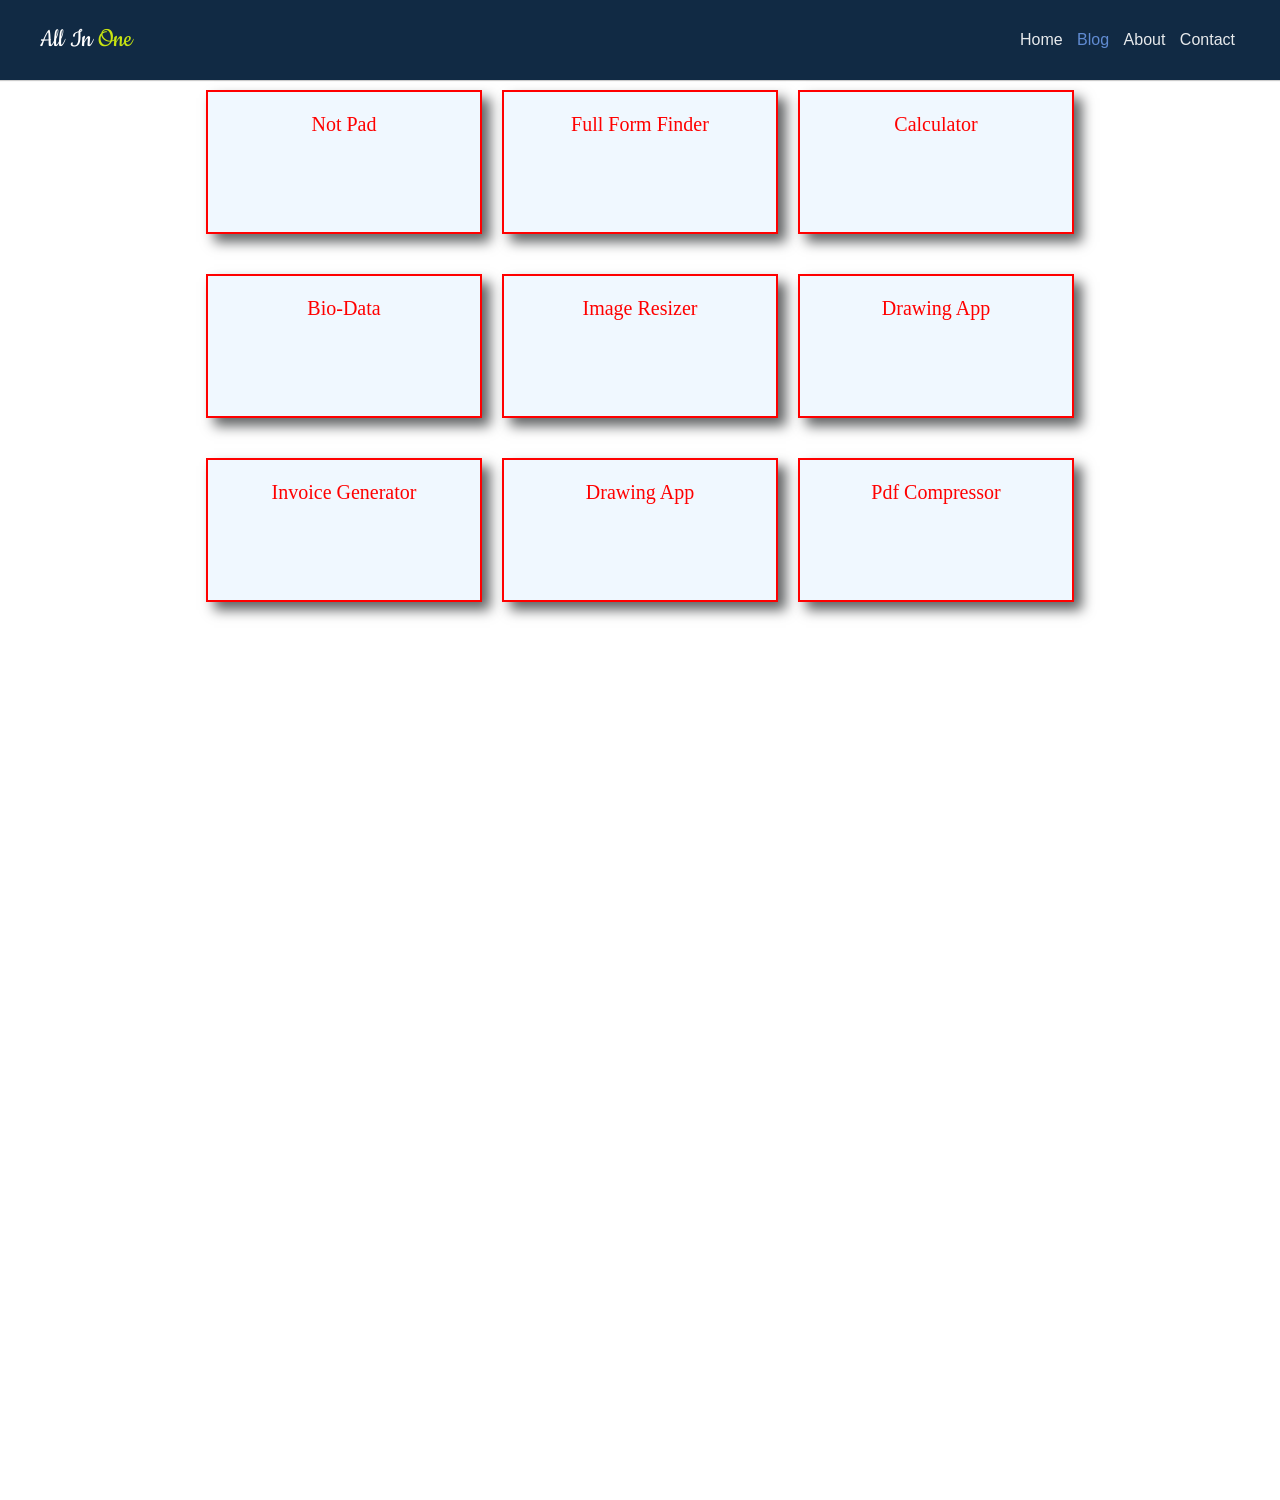
==== index.html @ 32017f0f "Update index.html" ====
<!DOCTYPE html>
<html>

<head>
  <meta charset="utf-8">
  <meta http-equiv="X-UA-Compatible" content="IE=edge">
  <meta name="viewport" content="width=device-width, initial-scale=1">

  <title>All in One</title>

  <link rel="stylesheet" href="assets/demo.css">
  <link rel="stylesheet" href="assets/header-fixed.css">
  <link href='https://fonts.googleapis.com/css?family=Cookie' rel='stylesheet' type='text/css'>
</head>
<style>
 


  /* ================flecbox css ================================= */

  body {
    margin: 0px;
    padding: 0px;
  }

  .flexbox {
    display: flex;
    flex-wrap: wrap;
    justify-content: center;
    gap: 20px;
    padding: 10px;
  }

  .box {
    padding: 10px;
    background-color: aliceblue;
    width: 20%;
    height: 120px;
    border: 2px solid;
    text-align: center;
    margin-bottom: 20px;
    box-shadow: 8px 8px 12px rgb(97, 99, 100);
    text-decoration: none;
  }

  .box:hover,
  .box.active {
    opacity: 1;
    transition: 0.5s;
    background-color: rgb(246, 201, 142);
  }

  #icon {
    align-items: center;
    margin-top: -10px;
  }

  @media only screen and (min-width: 768px) {
    .box {
      width: 60%;
      font-size: 10px;
      color: red;
    }

    .flexbox {
      gap: 20px;
      font-size: 10px;
      color: red;
    }
  }

  @media only screen and (min-width: 1200px) {
    .box {
      width: 20%;
      gap: 20px;
      font-size: 10px;
      color: red;
    }

    .flexbox {
      gap: 20px;
      font-size: 5px;
      color: red;
    }
  }

  .header-fixed {
    background-color: #112a44;
    box-shadow: 0 1px 1px #ccc;
    padding: 20px 40px;
    height: 80px;
    color: #ffffff;
    box-sizing: border-box;
    top: -100px;

    -webkit-transition: top 0.3s;
    transition: top 0.3s;
  }

  .header-fixed .header-limiter {
    max-width: 1200px;
    text-align: center;
    margin: 0 auto;

  }

  .header-fixed-placeholder {
    height: 80px;
    display: none;
  }

  .header-fixed .header-limiter h1 {
    float: left;
    font: normal 28px Cookie, Arial, Helvetica, sans-serif;
    line-height: 40px;
    margin: 0;
  }

  .header-fixed .header-limiter h1 span {
    color: #c8e411;
  }

  .header-fixed .header-limiter a {
    color: #ffffff;
    text-decoration: none;
  }

  .header-fixed .header-limiter nav {
    font: 16px Arial, Helvetica, sans-serif;
    line-height: 40px;
    float: right;
  }

  .header-fixed .header-limiter nav a {
    display: inline-block;
    padding: 0 5px;
    text-decoration: none;
    color: #ffffff;
    opacity: 0.9;
  }

  .header-fixed .header-limiter nav a:hover {
    opacity: 1;
  }

  .header-fixed .header-limiter nav a.selected {
    color: #608bd2;
    pointer-events: none;
    opacity: 1;
  }

  body.fixed .header-fixed {
    padding: 10px 40px;
    height: 50px;
    position: fixed;
    width: 100%;
    top: 0;
    left: 0;
    z-index: 1;
  }

  body.fixed .header-fixed-placeholder {
    display: block;
  }

  body.fixed .header-fixed .header-limiter h1 {
    font-size: 24px;
    line-height: 30px;
  }

  body.fixed .header-fixed .header-limiter nav {
    line-height: 28px;
    font-size: 13px;
  }
  #Head{
    color: red;
    font-size: 20px;
  }


  /* Making the header responsive */

  @media all and (max-width: 600px) {

    .header-fixed {
      padding: 20px 0;
      height: 75px;
      
    }
    #Head{
        font-size: 16px;
        text-decoration: none;
    
        
        
    }

    .header-fixed .header-limiter h1 {
      float: none;
      margin: -8px 0 10px;
      text-align: center;
      font-size: 24px;
      line-height: 1;
    }

    .header-fixed .header-limiter nav {
      line-height: 1;
      float: none;
    }

    .header-fixed .header-limiter nav a {
      font-size: 13px;
    }

    body.fixed .header-fixed {
      display: none;
    }

  }

  body {
    margin: 0;
    padding: 0;
    height: 1500px;
  }
  a {
  text-decoration: none;
}
</style>

<body>

  <header class="header-fixed">
    <div class="header-limiter">
      <h1><a href="#">All In <span>One</span></a></h1>

      <nav>
        <a href="#">Home</a>
        <a href="#" class="selected">Blog</a>
        <a href="#">About</a>
        <a href="#">Contact</a>
      </nav>

    </div>

  </header>
  <div class="header-fixed-placeholder"></div>
  <!-- ========================= flex box div ================================== -->

  <div class="flexbox">
    <div class="box">
      <a href="https://anantprakashgupta.github.io/notes/index.html" class=""><img id="icon" src="https://cdn-icons-png.flaticon.com/128/752/752326.png"
          style="width: 80px" alt="" /><br>
        <span id="Head">Not Pad</span>
      </a>
    
    </div>
    <div class="box">
      <a href="https://anantprakashgupta.github.io/fullformfinder/index.html" class=""><img id="icon"
          src="https://toppng.com/uploads/preview/microsoft-word-2010-icon-microsoft-word-2011-icon-ms-word-icon-mac-11553453190kk0zbcl5sp.png"
          style="width: 80px" alt="" /><br>
        <span id="Head">Full Form Finder </span>
      </a>
      
    </div>
    <div class="box">
      <a href="https://anantprakashgupta.github.io/calculator/index.html" class=""><img id="icon"
          src="https://c0.klipartz.com/pngpicture/808/903/gratis-png-calculadora-iconos-de-la-computadora-calculadora-thumbnail.png"
          style="width: 80px" alt="" /><br>
        <span id="Head">Calculator</span>
      </a>
    
    </div>
    </div>

    <!-- =========================================================== -->
    <div class="flexbox">
      <div class="box">
        <a href="https://anantprakashgupta.github.io/biodataMaker/index.html" class=""><img id="icon" src="https://encrypted-tbn0.gstatic.com/images?q=tbn:ANd9GcSwA_s2G1DOQQmao70KFE2cfL-ZKirl4-Iekw&usqp=CAU" style="width: 80px" alt="" /><br>
          <span id="Head">Bio-Data</span>
        </a>
       
      </div>
      <div class="box">
        <a href="https://anantprakashgupta.github.io/image-resizer/index.html" class=""><img id="icon"
            src="https://s.cafebazaar.ir/images/icons/com.simplemobilephotoresizer-80520856-b1b3-4781-883d-017d4e898f02_512x512.png?x-img=v1/format,type_webp,lossless_false/resize,h_256,w_256,lossless_false/optimize"
            style="width: 80px" alt="" /><br>
          <span id="Head">Image Resizer</span>
        </a>
       
      </div>
      <div class="box">
        <a href="https://anantprakashgupta.github.io/Drawing-App/" class=""><img id="icon"
            src="https://icon-library.com/images/drawing-icon-png/drawing-icon-png-13.jpg"
            style="width: 80px" alt="" /><br>
          <span id="Head">Drawing App</span>
        </a>
   
      </div>
      
    </div>
  

      </div>
      <!-- =========================================================== -->
     
     <!-- =========================================================== -->
       <div class="flexbox">
        <div class="box">
          <a href="https://invoice-generator-tce.netlify.app/" class=""><img id="icon" src="https://e7.pngegg.com/pngimages/300/532/png-clipart-organization-business-invoice-finance-invoice-text-logo-thumbnail.png" style="width: 80px" alt="" /><br>
            <span id="Head">Invoice Generator</span>
          </a>
         
        </div>
       
          <div class="box">
        <a href="https://image-to-png-2ce.netlify.app/" class=""><img id="icon"
            src="https://imgv3.fotor.com/images/homepage-feature-card/change-jpeg-file-to-png-file-icon.jpg"
            style="width: 80px" alt="" /><br>
          <span id="Head">Drawing App</span>
        </a>
   
      </div>
        <div class="box">
          <a href="https://pdf-copmpressor-2ce.netlify.app/" class=""><img id="icon"
              src="https://smallseo.tools/uploads/compress-pdf.png"
              style="width: 80px" alt="" /><br>
            <span id="Head">Pdf Compressor</span>
          </a>
          
        </div>

           <!-- =========================================================== -->
      
      
     
</body>


</html>
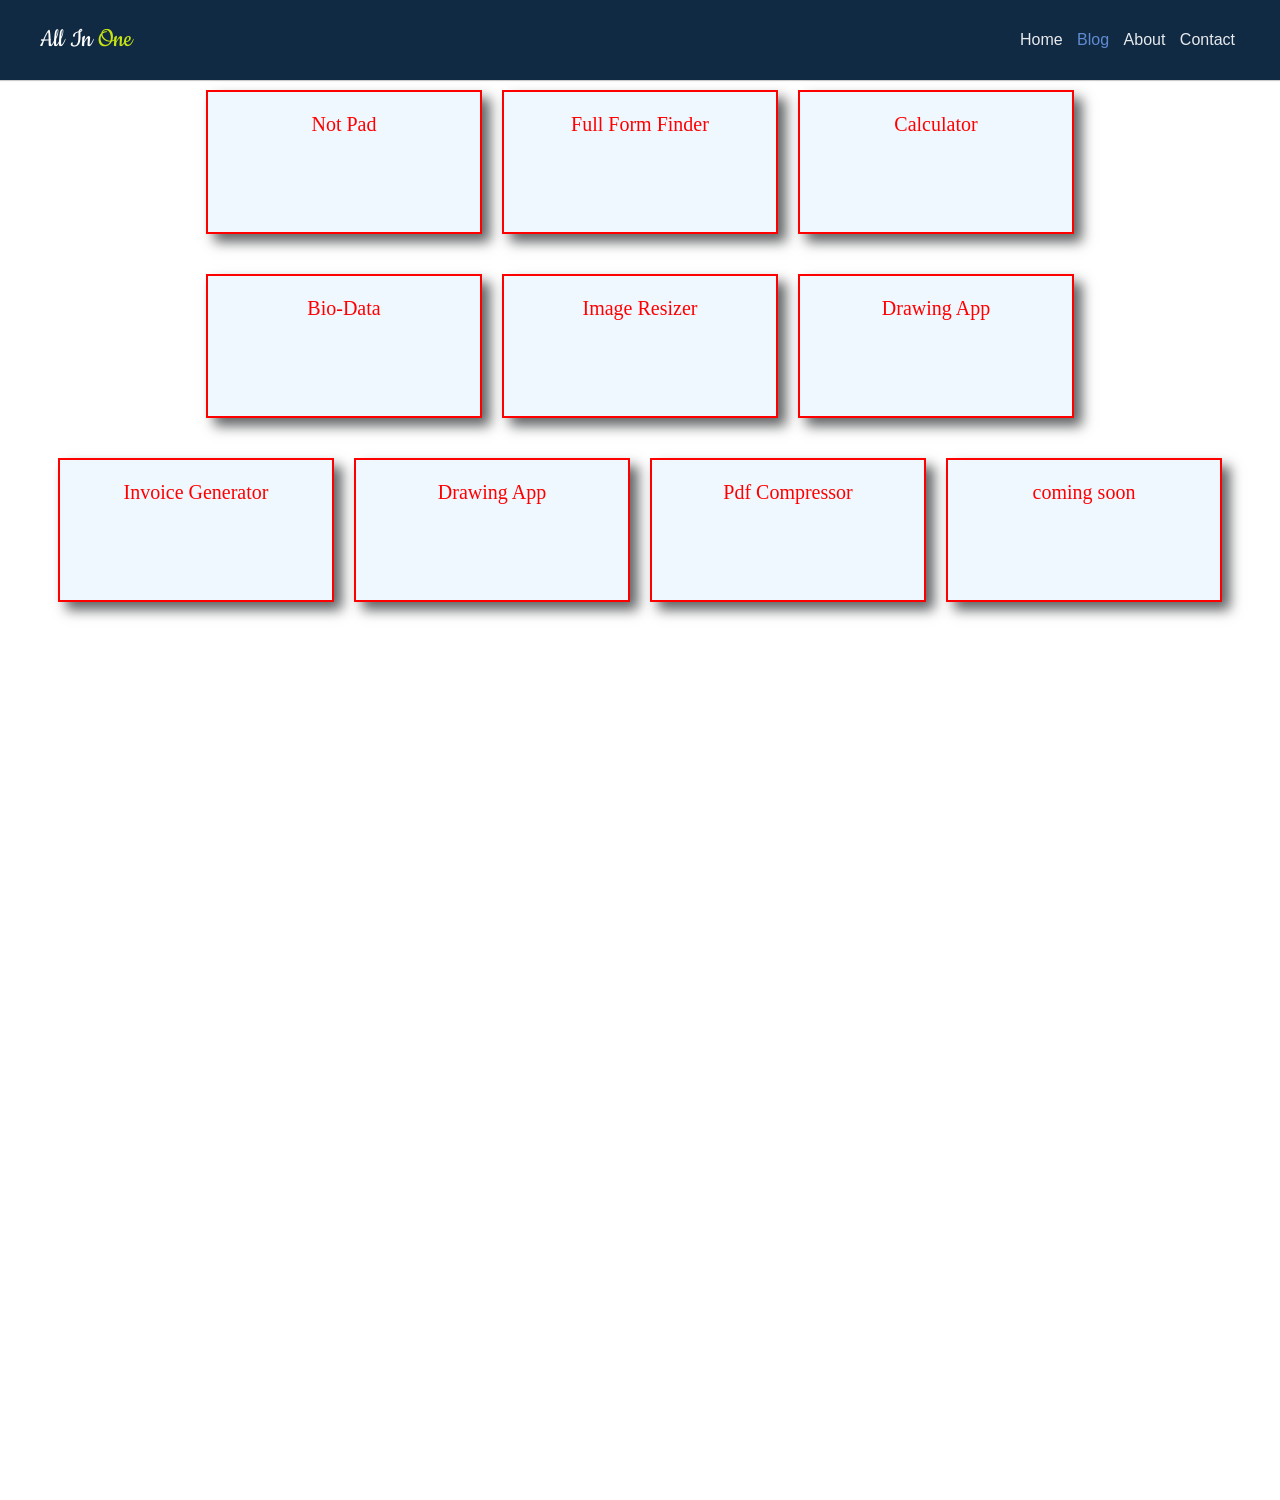
==== commit 967277de: "Update index.html" ====
--- a/index.html
+++ b/index.html
@@ -331,6 +331,15 @@
           
         </div>
 
+             <div class="box">
+          <a href="https://pdf-copmpressor-2ce.netlify.app/" class=""><img id="icon"
+              src=""
+              style="width: 80px" alt="" /><br>
+            <span id="Head">coming soon</span>
+          </a>
+          
+        </div>
+
            <!-- =========================================================== -->
       
       
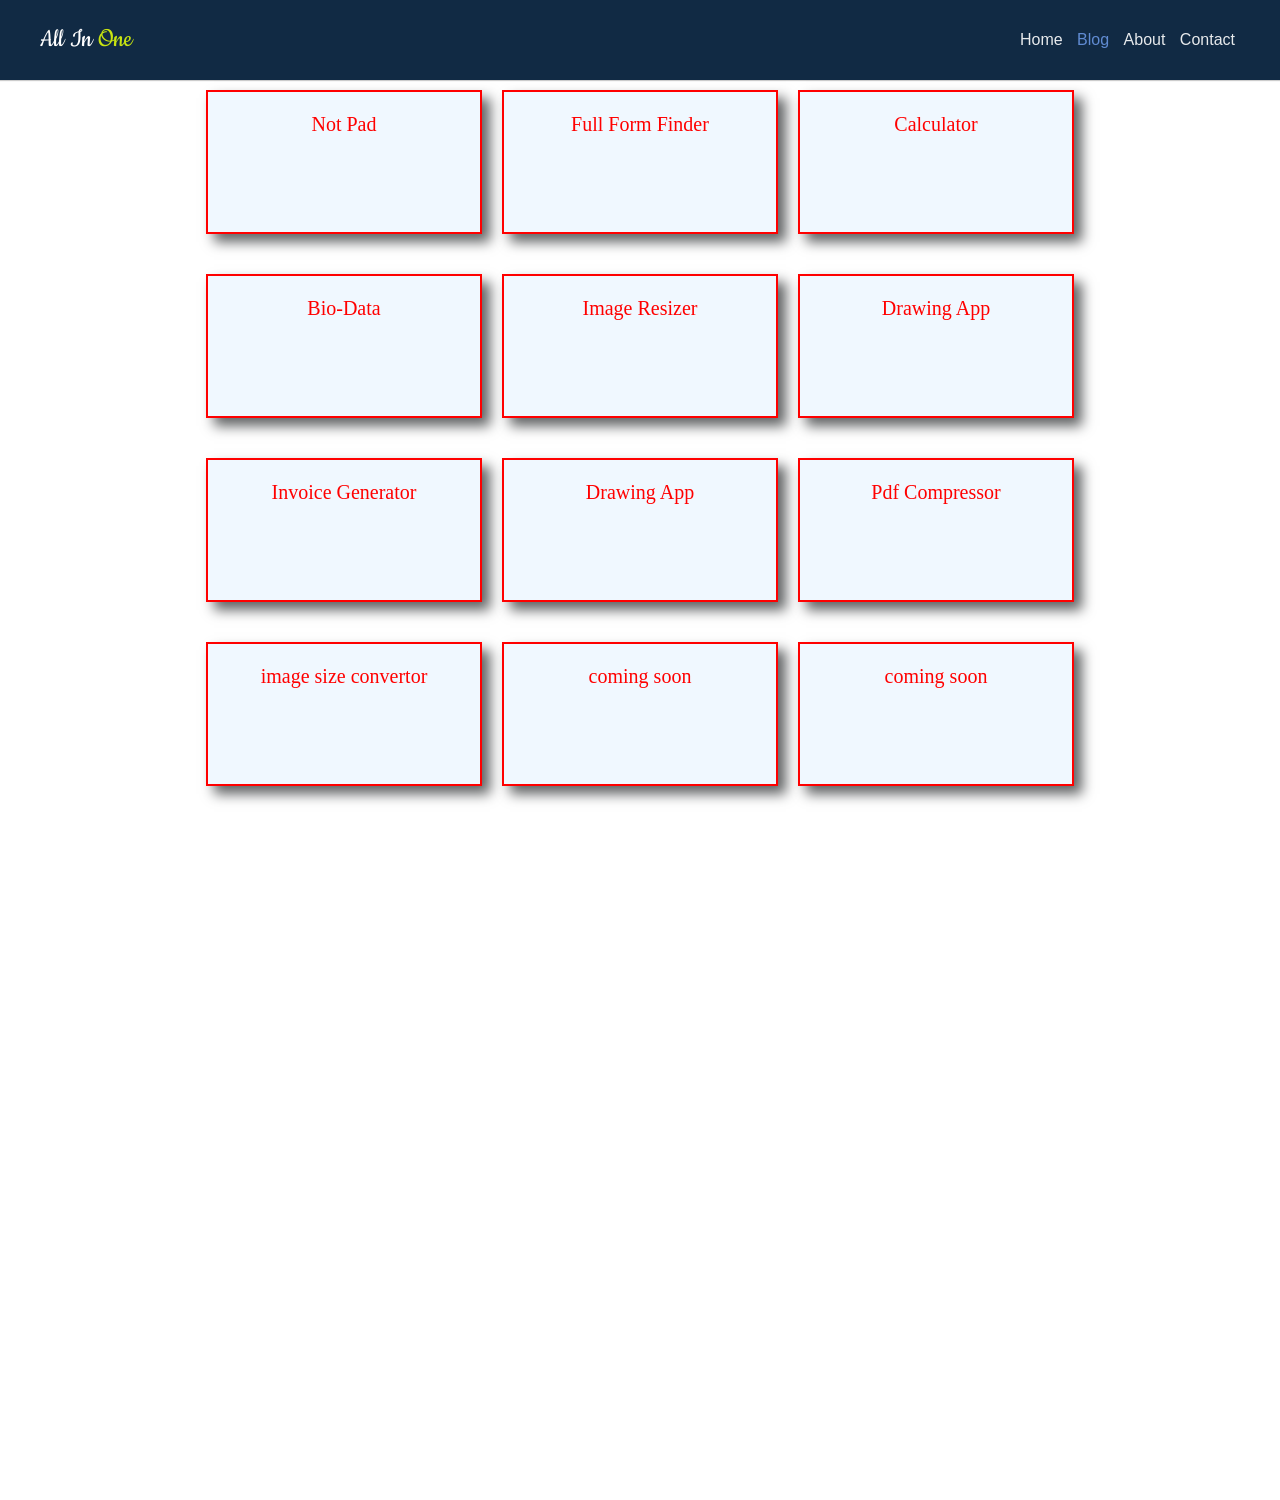
==== commit 1ccd5165: "Update index.html" ====
--- a/index.html
+++ b/index.html
@@ -330,17 +330,37 @@
           </a>
           
         </div>
-
-             <div class="box">
+       </div>
+       <!-- ======================== 4 =================================== -->
+        <div class="flexbox">
+        <div class="box">
+          <a href="https://imagecompressor-2ce.netlify.app/" class=""><img id="icon" src="https://i.pinimg.com/originals/0a/70/46/0a70465487e966bc4ce8b5ad884e0267.jpg" style="width: 80px" alt="" /><br>
+            <span id="Head">image size convertor</span>
+          </a>
+         
+        </div>
+       
+          <div class="box">
+        <a href="https://image-to-png-2ce.netlify.app/" class=""><img id="icon"
+            src="https://imgv3.fotor.com/images/homepage-feature-card/change-jpeg-file-to-png-file-icon.jpg"
+            style="width: 80px" alt="" /><br>
+          <span id="Head">coming soon</span>
+        </a>
+   
+      </div>
+        <div class="box">
           <a href="https://pdf-copmpressor-2ce.netlify.app/" class=""><img id="icon"
-              src=""
+              src="https://smallseo.tools/uploads/compress-pdf.png"
               style="width: 80px" alt="" /><br>
             <span id="Head">coming soon</span>
           </a>
           
         </div>
-
-           <!-- =========================================================== -->
+       </div>
+  
+        
+
+    
       
       
      
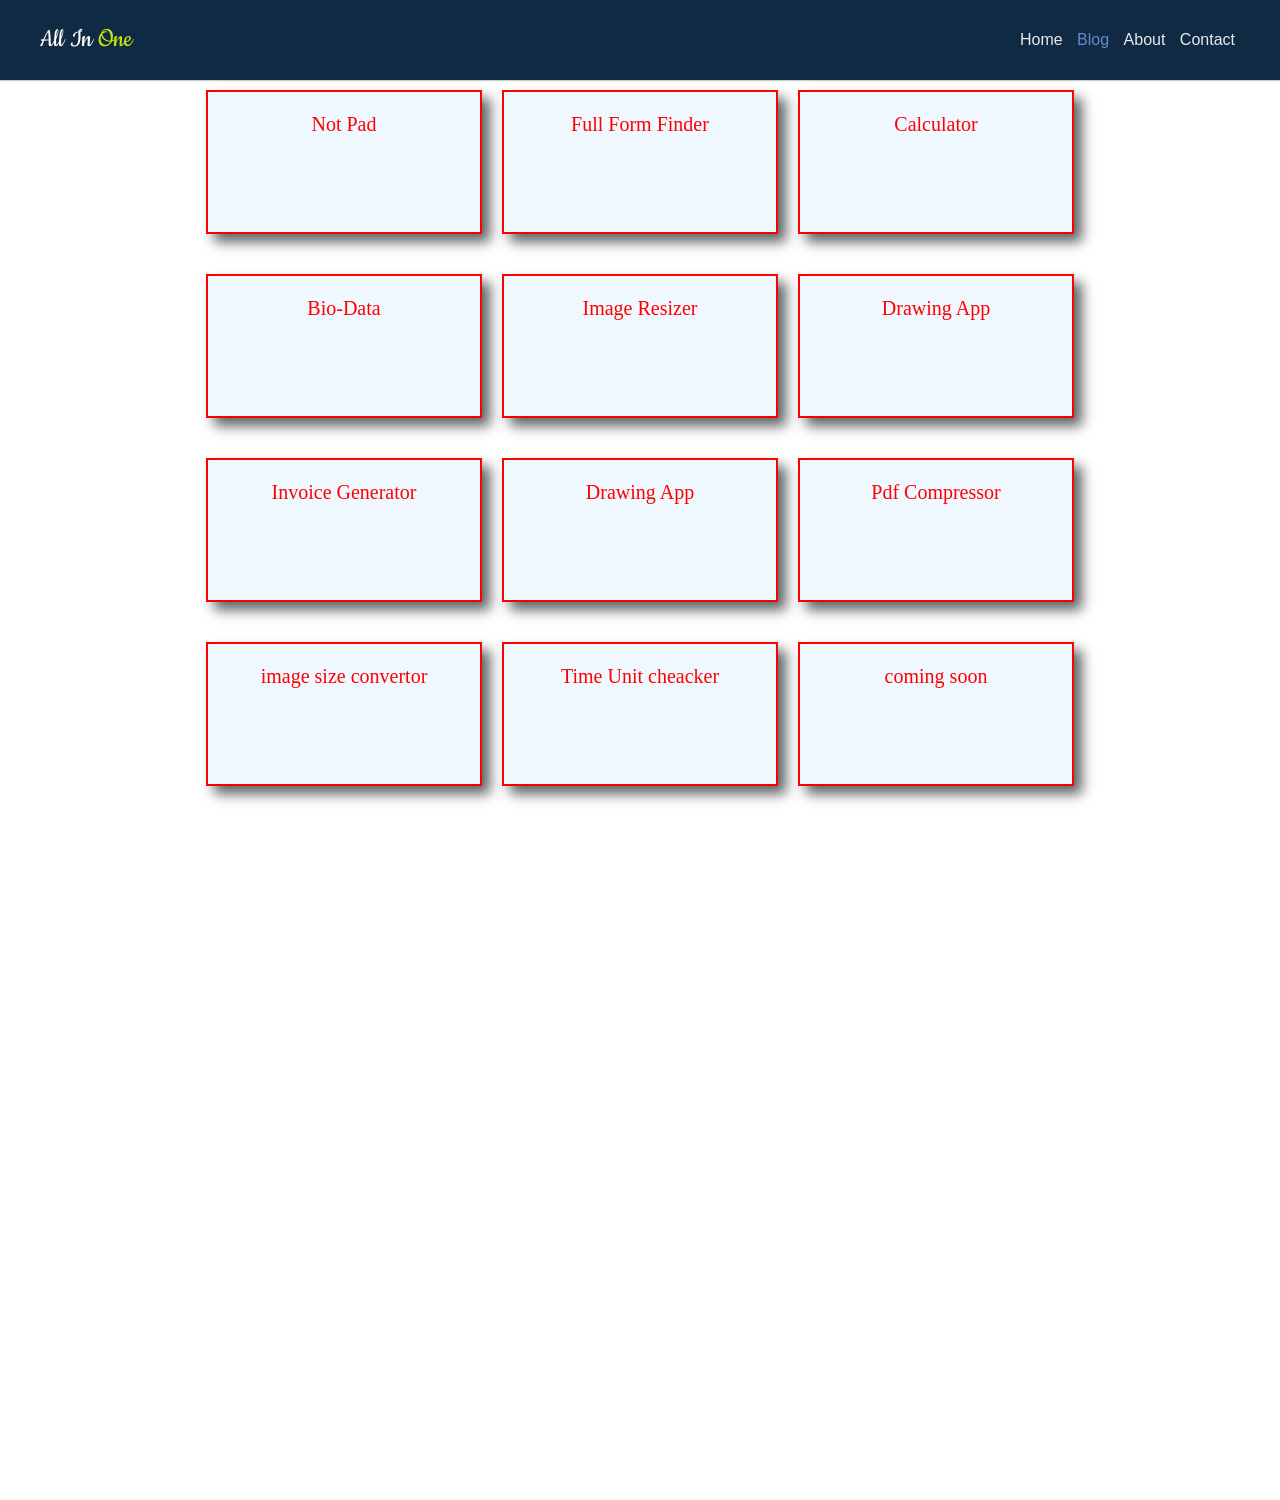
==== commit 978c441e: "Update index.html" ====
--- a/index.html
+++ b/index.html
@@ -341,16 +341,16 @@
         </div>
        
           <div class="box">
-        <a href="https://image-to-png-2ce.netlify.app/" class=""><img id="icon"
-            src="https://imgv3.fotor.com/images/homepage-feature-card/change-jpeg-file-to-png-file-icon.jpg"
+        <a href="https://timeunit-2ce.netlify.app/" class=""><img id="icon"
+            src="https://w7.pngwing.com/pngs/634/893/[base64].png"
             style="width: 80px" alt="" /><br>
-          <span id="Head">coming soon</span>
+          <span id="Head">Time Unit cheacker</span>
         </a>
    
       </div>
         <div class="box">
-          <a href="https://pdf-copmpressor-2ce.netlify.app/" class=""><img id="icon"
-              src="https://smallseo.tools/uploads/compress-pdf.png"
+          <a href="" class=""><img id="icon"
+              src=""
               style="width: 80px" alt="" /><br>
             <span id="Head">coming soon</span>
           </a>
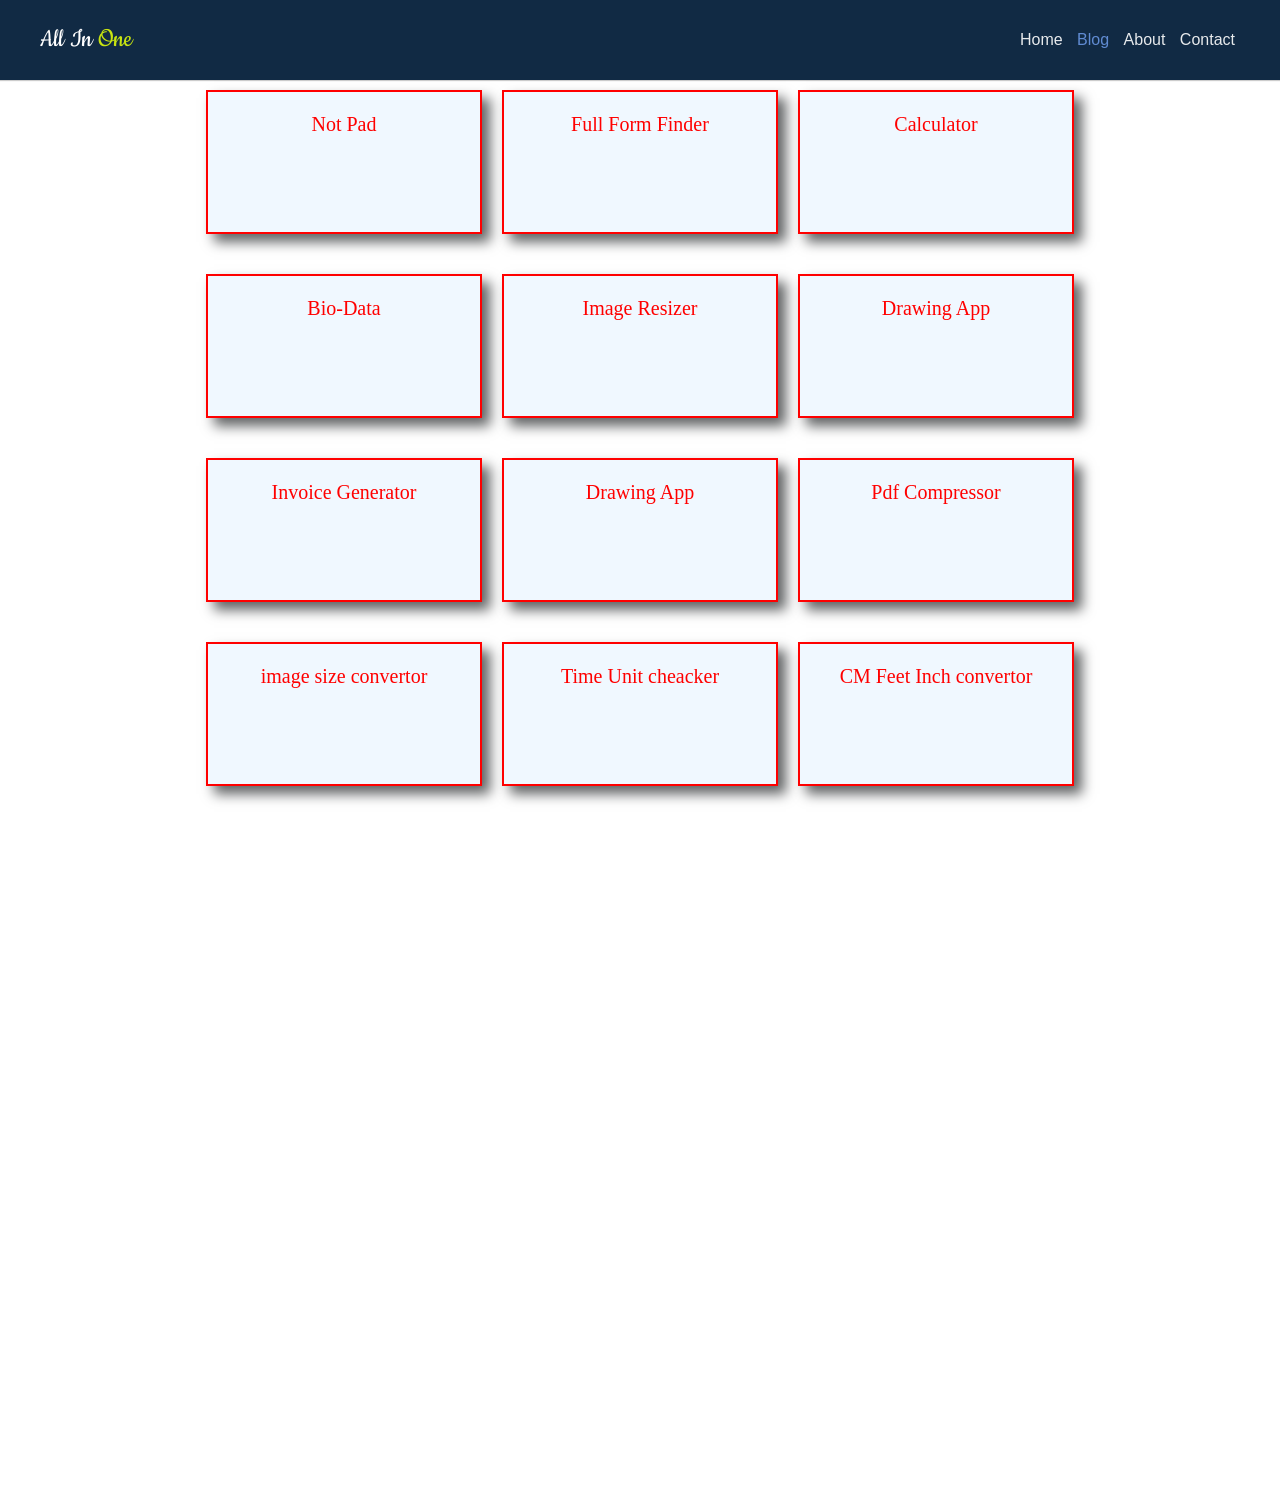
==== commit 1732e440: "Update index.html" ====
--- a/index.html
+++ b/index.html
@@ -349,10 +349,10 @@
    
       </div>
         <div class="box">
-          <a href="" class=""><img id="icon"
-              src=""
+          <a href="https://cm-inch-feet-convertor-2ce.netlify.app/" class=""><img id="icon"
+              src="https://sg-res.9appsdownloading.com/sg/res/jpg/8c/26/fd9ecf670456704d8e3ca0985989-zrc.jpg?x-oss-process=style/mq200"
               style="width: 80px" alt="" /><br>
-            <span id="Head">coming soon</span>
+            <span id="Head">CM Feet Inch convertor</span>
           </a>
           
         </div>
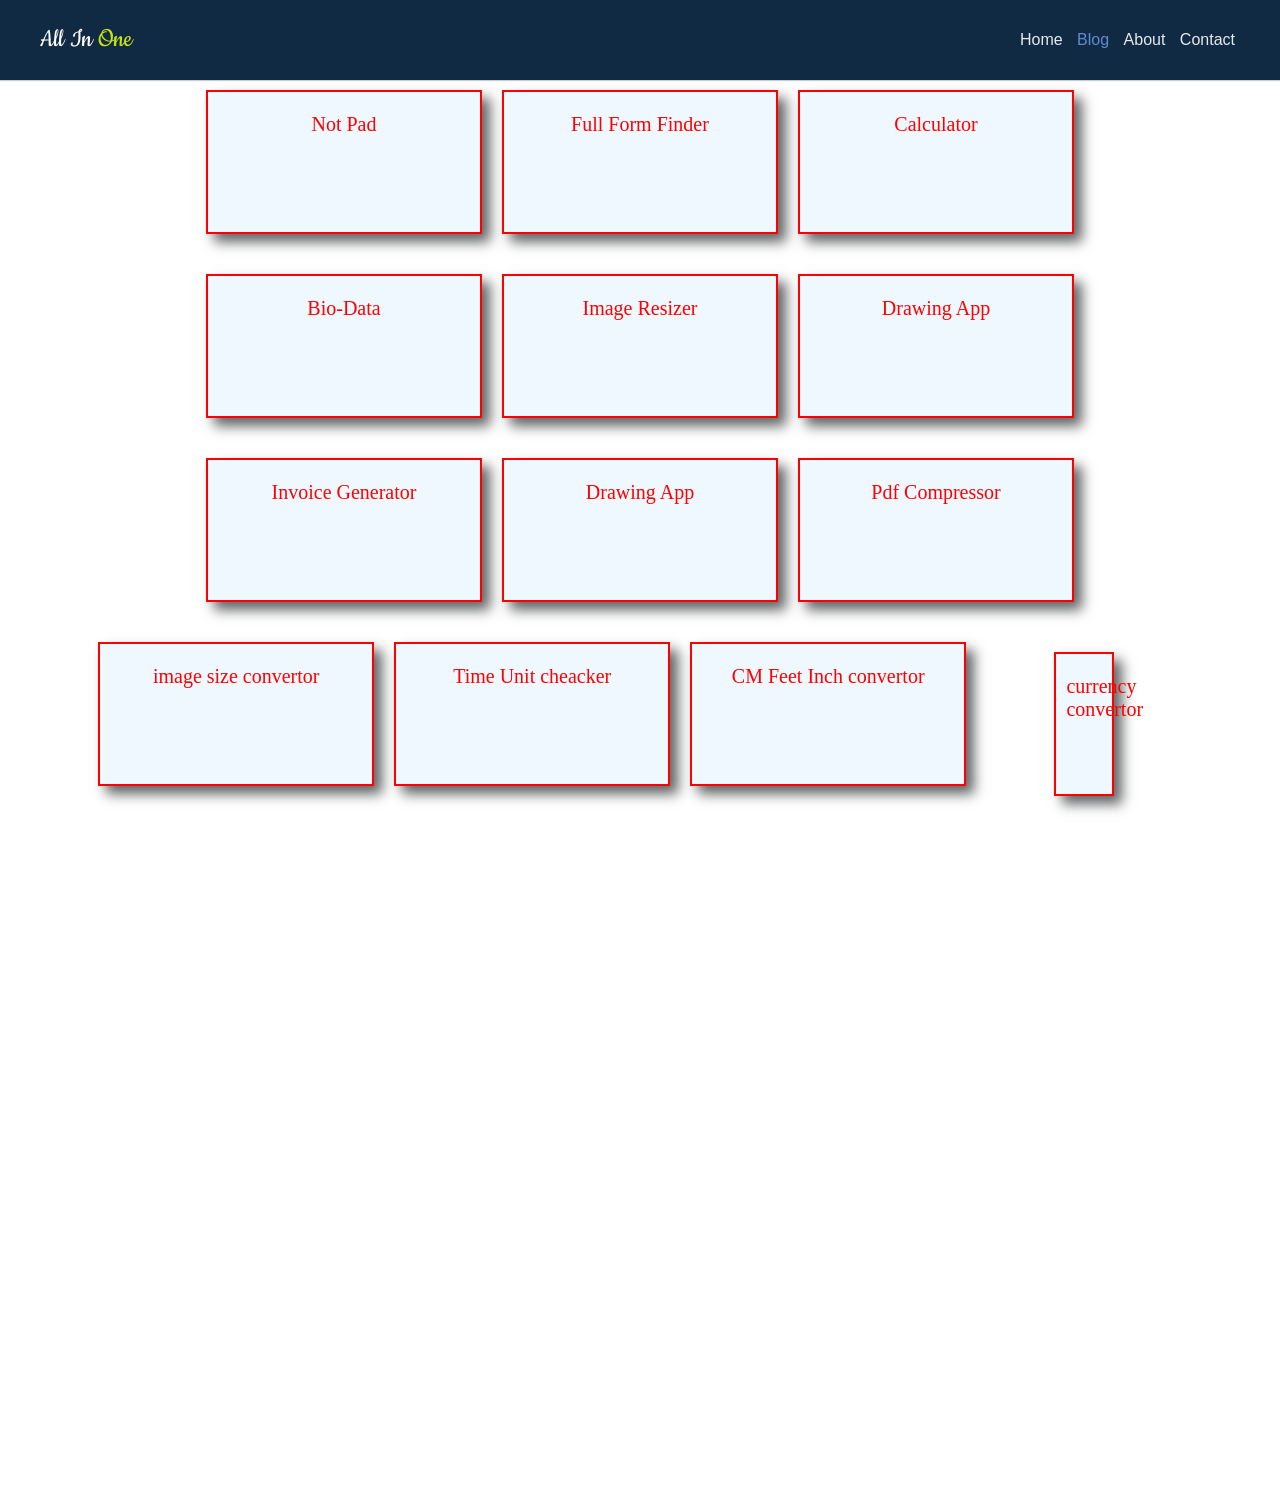
==== commit f1feaba5: "Update index.html" ====
--- a/index.html
+++ b/index.html
@@ -356,6 +356,19 @@
           </a>
           
         </div>
+
+ <!-- ======================== 5 =================================== -->
+        <div class="flexbox">
+        <div class="box">
+          <a href="https://currency-convertor-2ce.netlify.app/" class=""><img id="icon" src="https://e7.pngegg.com/pngimages/312/557/png-clipart-exchange-rate-currency-converter-money-sri-lankan-rupee-lavender-18-1-text-logo.png" style="width: 80px" alt="" /><br>
+            <span id="Head">currency convertor</span>
+          </a>
+         
+        </div>
+       
+
+
+<!-- ================= close tag ========================           -->
        </div>
   
         
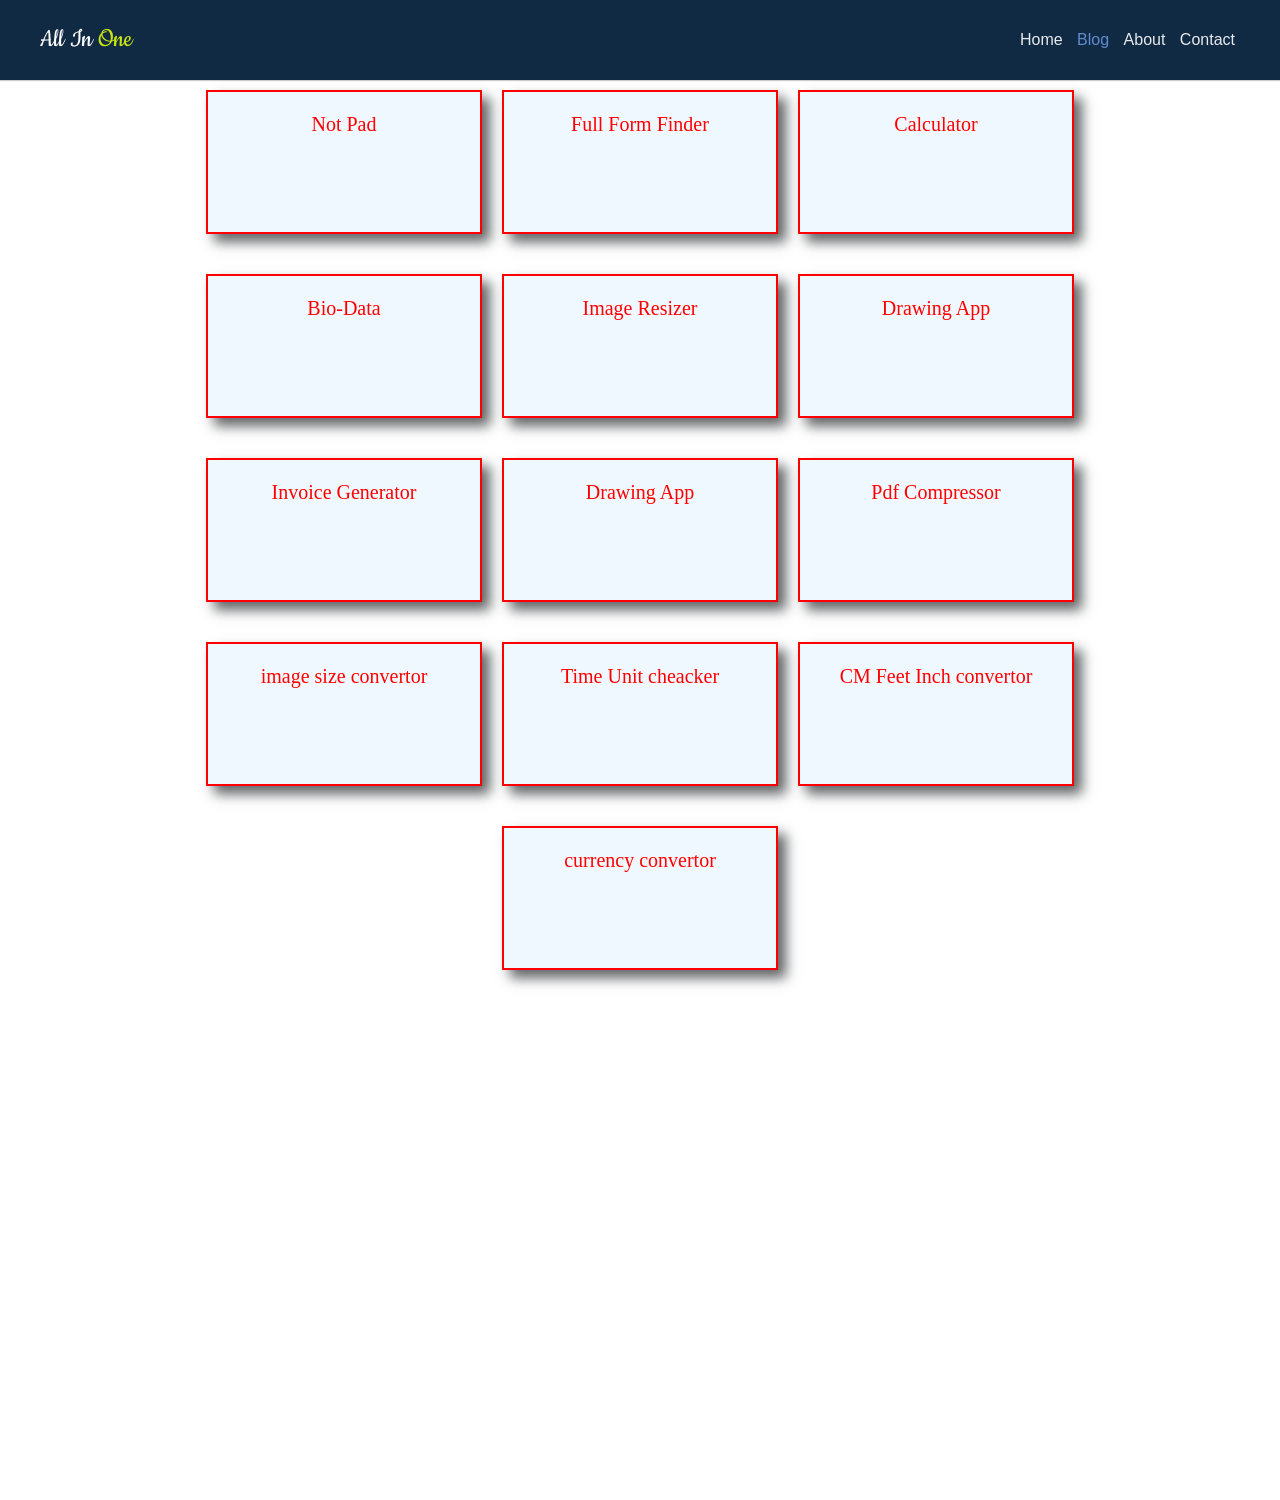
==== commit 6a2d1cc5: "Update index.html" ====
--- a/index.html
+++ b/index.html
@@ -357,7 +357,9 @@
           
         </div>
 
- <!-- ======================== 5 =================================== -->
+       </div>
+
+   <!-- ======================== 5 =================================== -->
         <div class="flexbox">
         <div class="box">
           <a href="https://currency-convertor-2ce.netlify.app/" class=""><img id="icon" src="https://e7.pngegg.com/pngimages/312/557/png-clipart-exchange-rate-currency-converter-money-sri-lankan-rupee-lavender-18-1-text-logo.png" style="width: 80px" alt="" /><br>
@@ -365,11 +367,7 @@
           </a>
          
         </div>
-       
-
-
-<!-- ================= close tag ========================           -->
-       </div>
+        </div>
   
         
 
